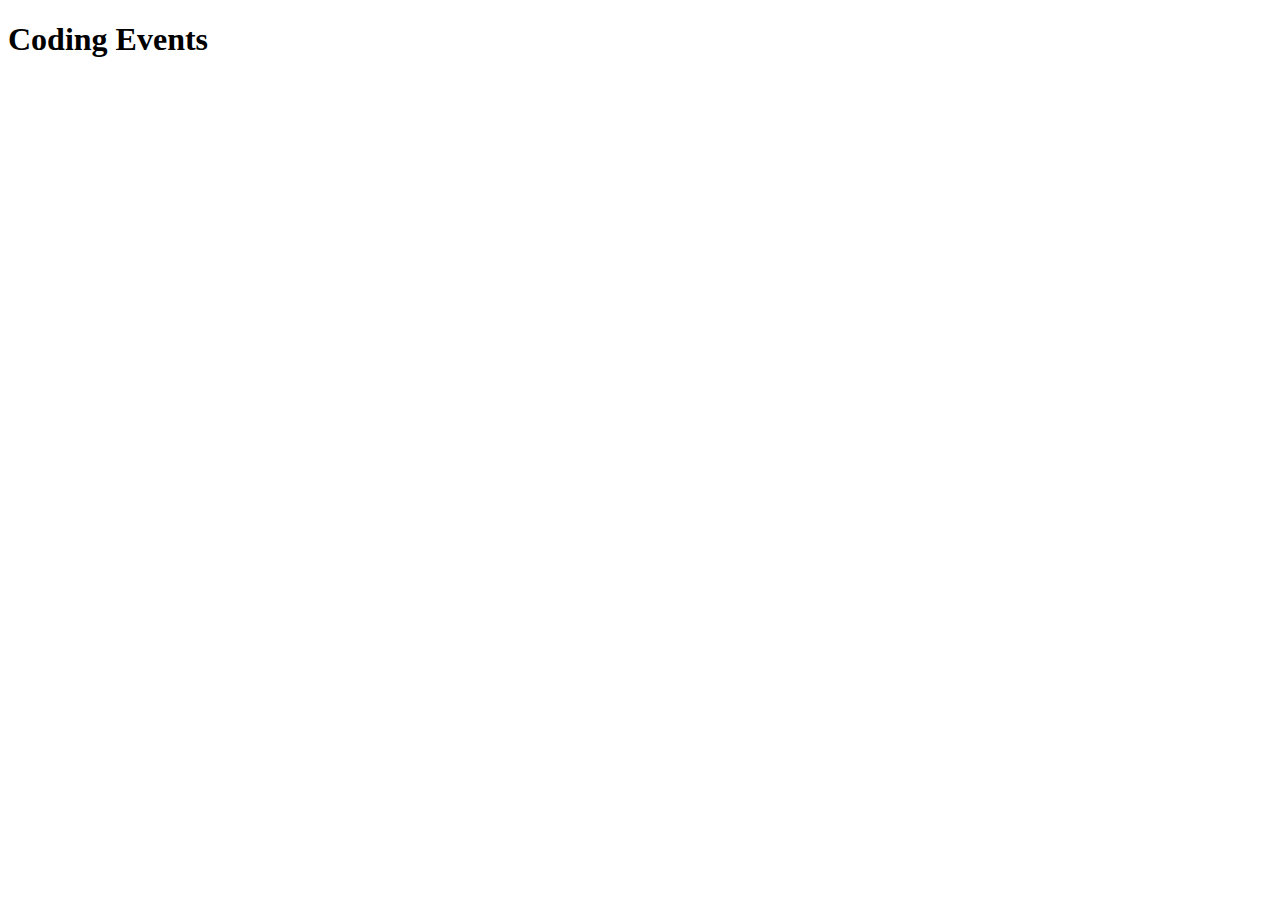
==== src/main/resources/templates/index.html @ 1fd03fa0 "Initial commit" ====
<!DOCTYPE html>
<html lang="en" xmlns:th="http://www.thymeleaf.org/">

<head th:replace="fragments :: head"></head>

<body class="container">

<h1>Coding Events</h1>

<br>
<nav th:replace="fragments :: navigation"></nav>
<br>

</body>
</html>
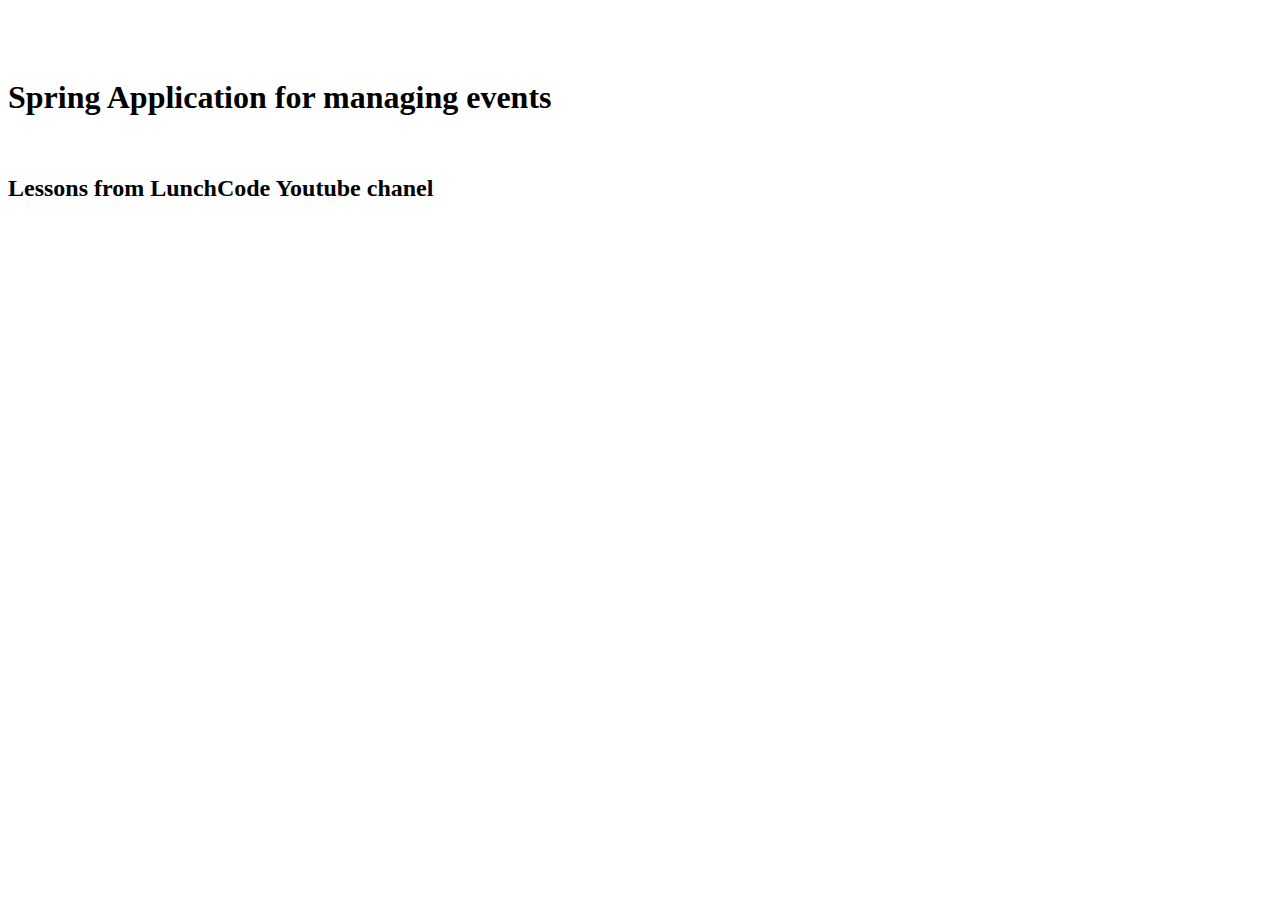
==== commit 7dbf1b50: "Add Tag MVC, add details form Refactor EventController to display details form" ====
--- a/src/main/resources/templates/index.html
+++ b/src/main/resources/templates/index.html
@@ -5,11 +5,15 @@
 
 <body class="container">
 
-<h1>Coding Events</h1>
+<h1 th:text="${title}"></h1>
 
 <br>
 <nav th:replace="fragments :: navigation"></nav>
 <br>
 
+<h1>Spring Application for managing events</h1>
+<br>
+<h2>Lessons from LunchCode Youtube chanel</h2>
+
 </body>
 </html>